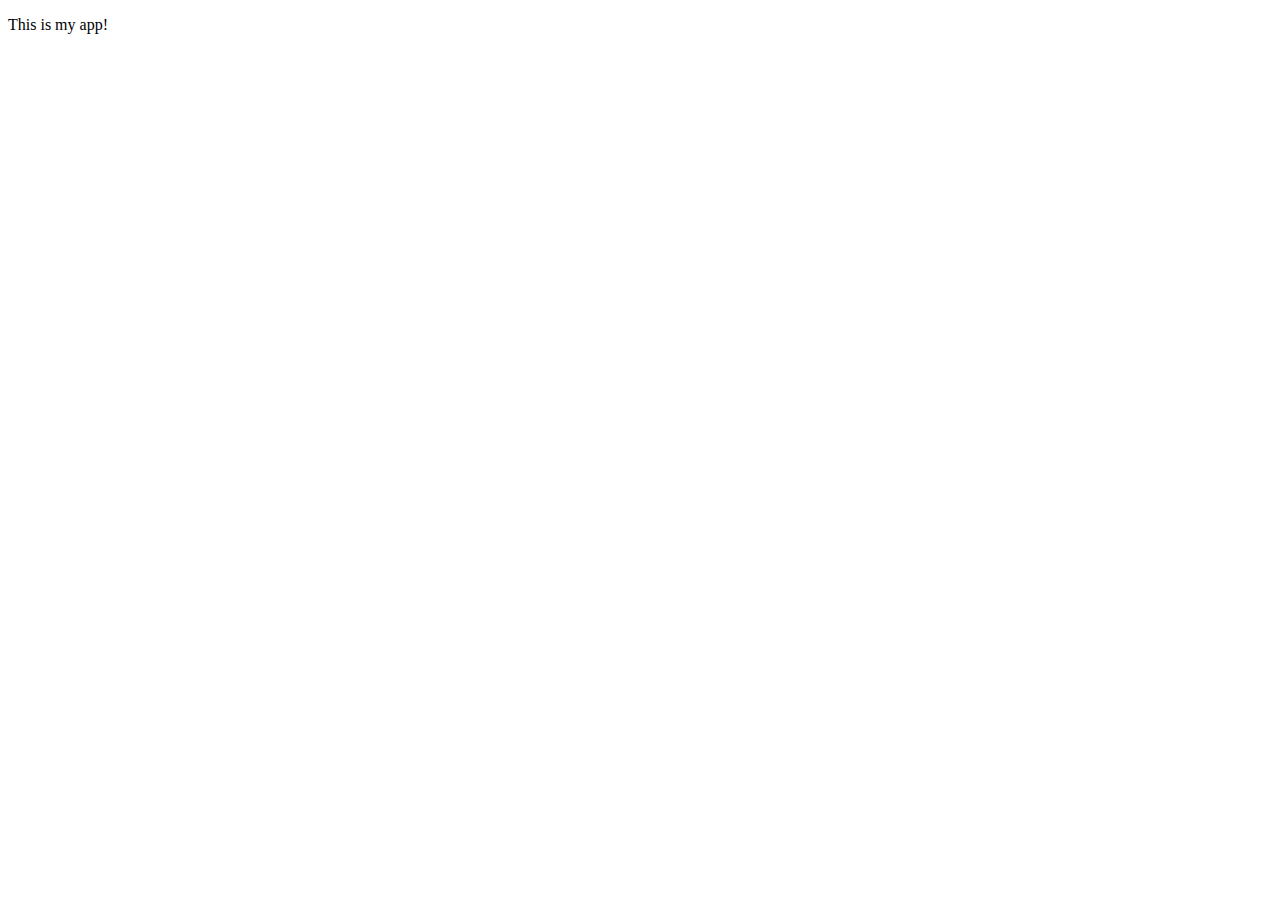
==== index.html @ 39dc9178 "Initial commit" ====
<!DOCTYPE html>
<html lang="en">
<head>
    <meta charset="UTF-8">
    <meta name="viewport" content="width=device-width, initial-scale=1.0">
    <title>Document</title>
</head>
<body>
    <p>This is my app!</p>
</body>
</html>
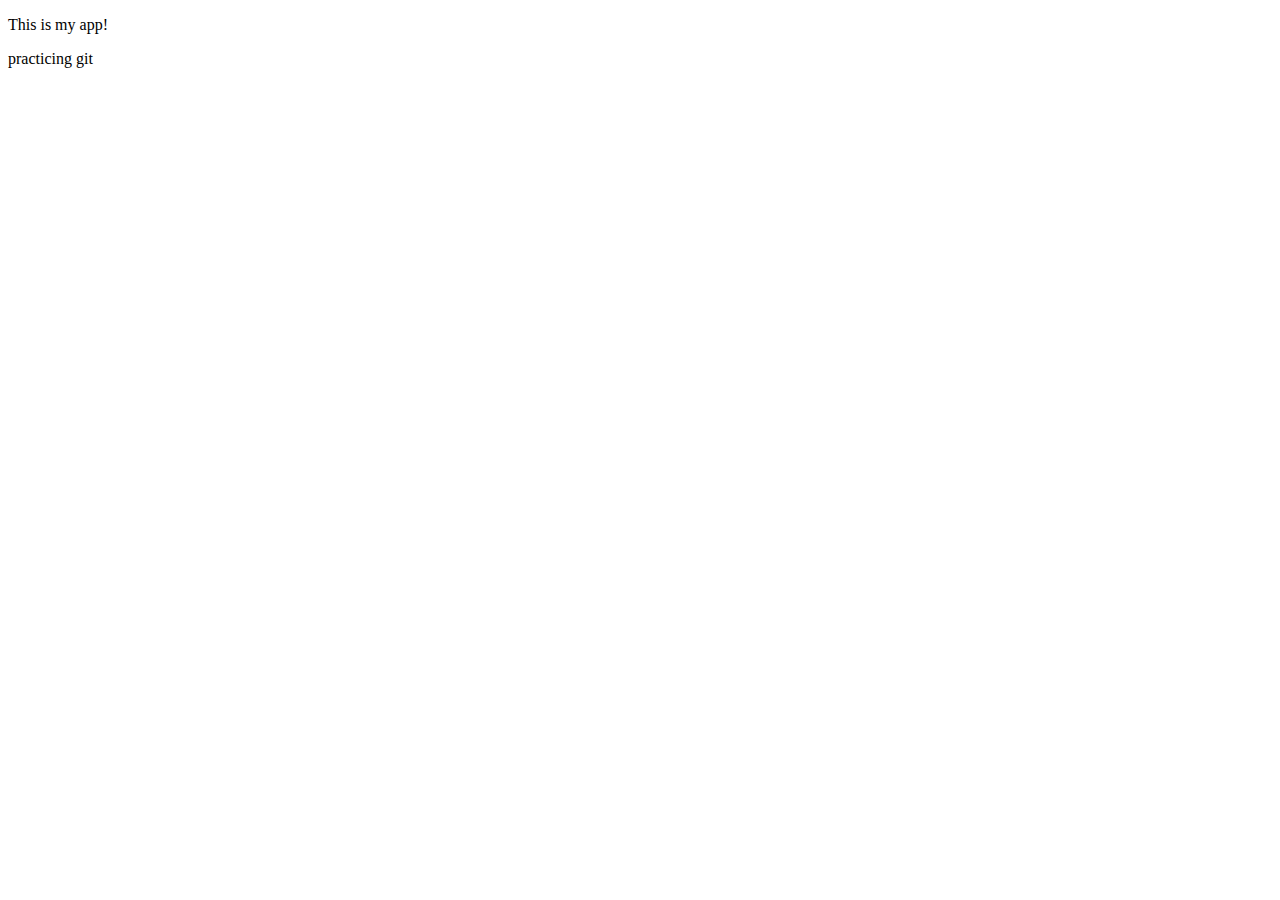
==== commit 942599f9: "Changed index.html" ====
--- a/index.html
+++ b/index.html
@@ -7,5 +7,6 @@
 </head>
 <body>
     <p>This is my app!</p>
+    <p>practicing git</p>
 </body>
 </html>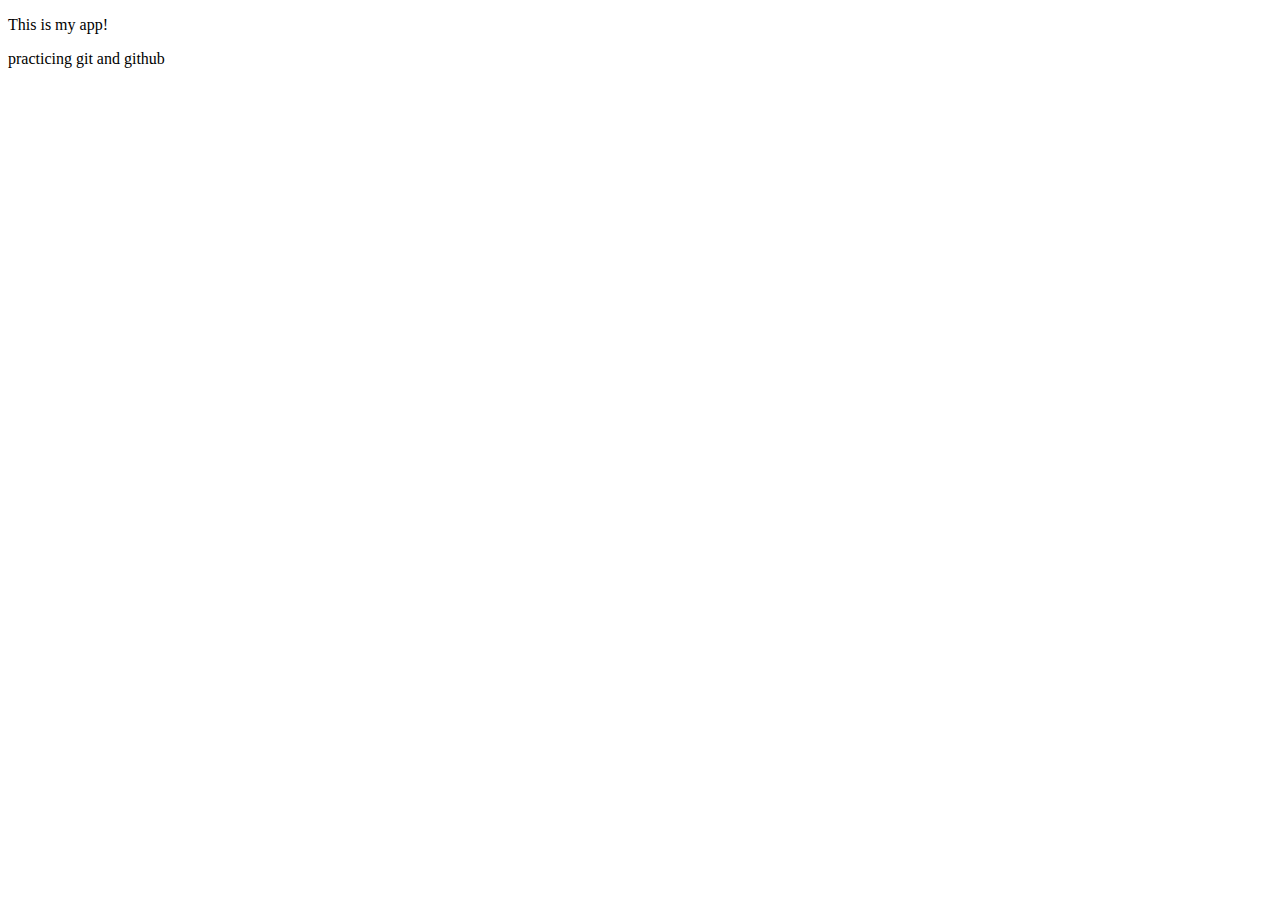
==== commit 4d95681b: "index.html" ====
--- a/index.html
+++ b/index.html
@@ -7,6 +7,6 @@
 </head>
 <body>
     <p>This is my app!</p>
-    <p>practicing git</p>
+    <p>practicing git and github</p>
 </body>
 </html>